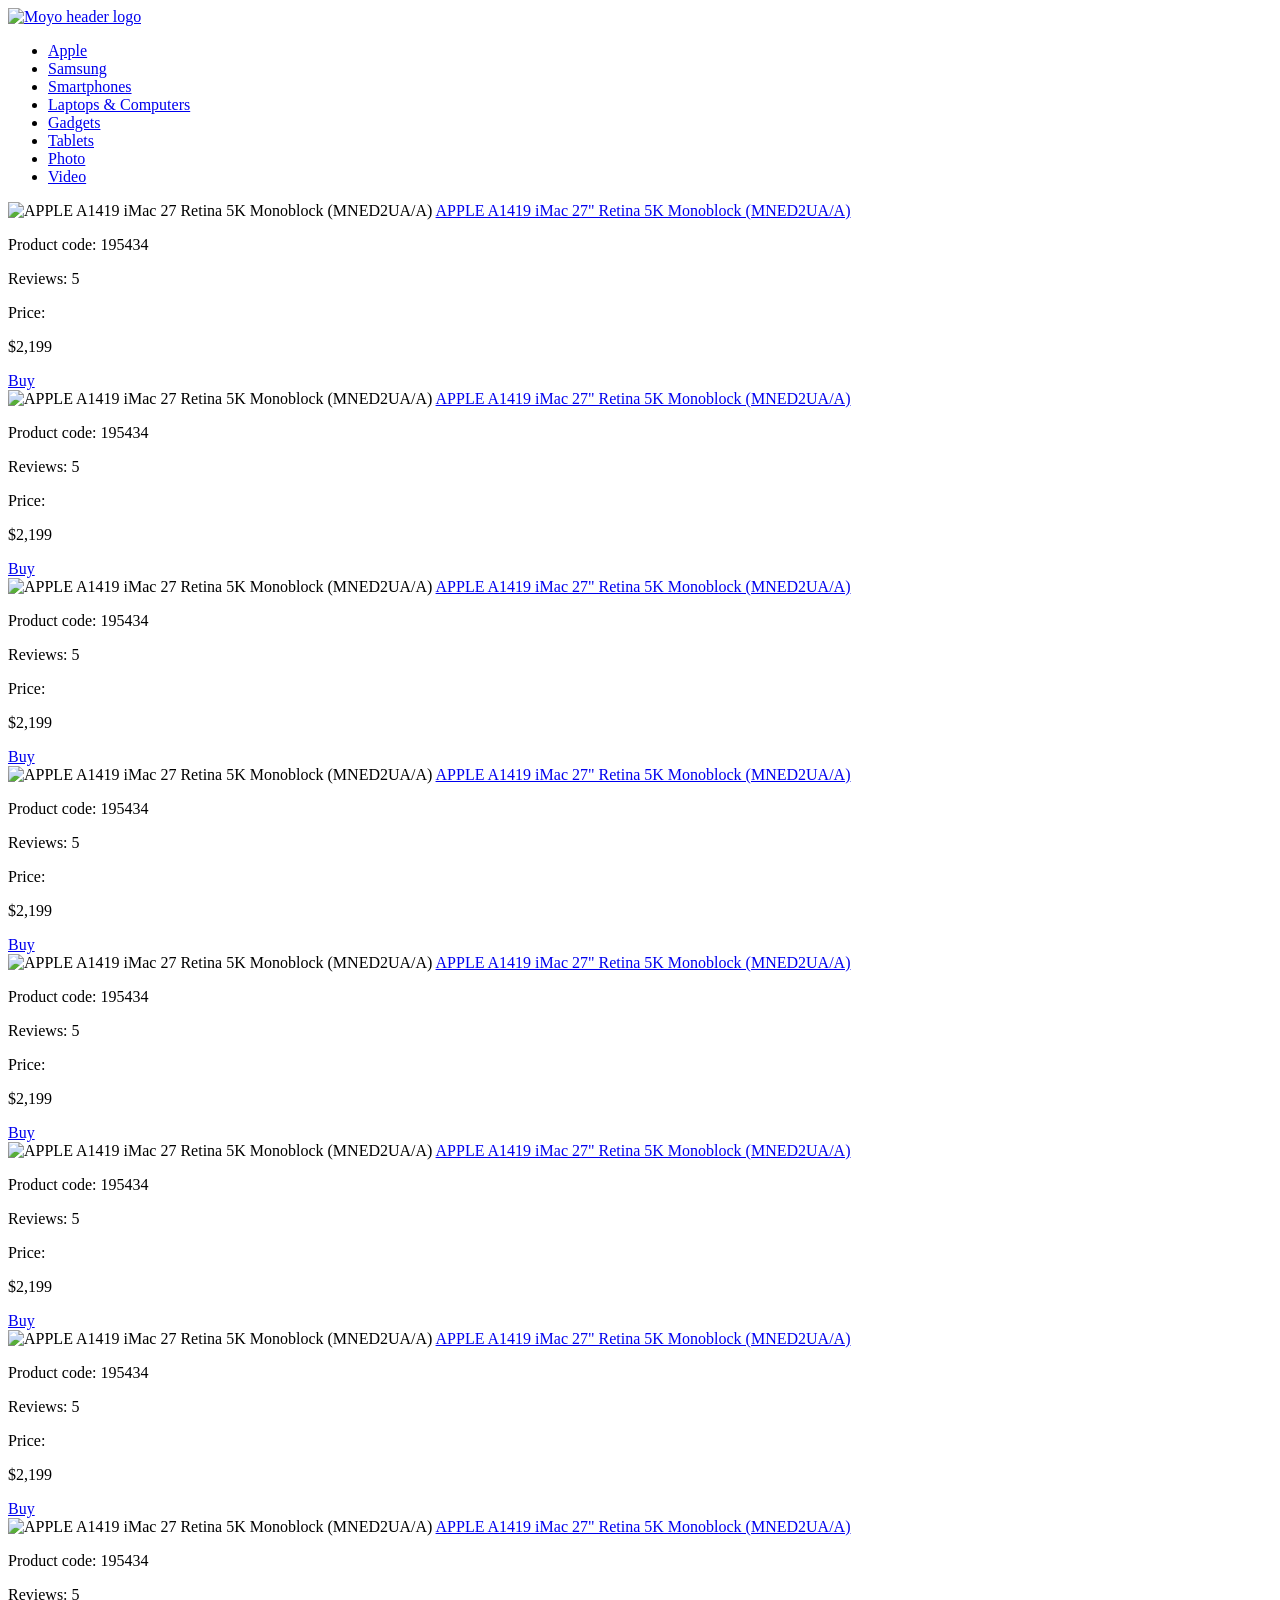
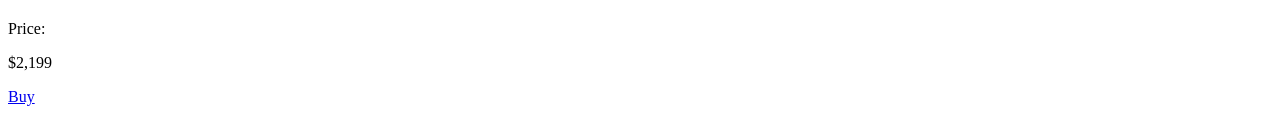
==== src/index.html @ 3314bada "add solution" ====
<!doctype html>
<html lang="en">
  <head>
    <meta charset="UTF-8" />
    <meta
      name="viewport"
      content="width=device-width, initial-scale=1.0"
    />
    <title>Catalog</title>
    <link
      rel="preconnect"
      href="https://fonts.gstatic.com"
    />
    <link
      href="https://fonts.googleapis.com/css2?family=Roboto:wght@400;500;700&display=swap"
      rel="stylesheet"
    />
    <link
      rel="stylesheet"
      href="styles/index.scss"
    />
  </head>

  <body>
    <header class="site-header">
      <a
        href="/moyo"
        class="site-header__logo"
      >
        <img
          src="./images/logo.png"
          alt="Moyo header logo"
        />
      </a>

      <nav class="main-nav">
        <ul class="main-nav__list">
          <li class="main-nav__item">
            <a
              href="/apple"
              class="main-nav__link is-active"
            >
              Apple
            </a>
          </li>

          <li class="main-nav__item">
            <a
              href="/samsung"
              class="main-nav__link"
            >
              Samsung
            </a>
          </li>

          <li class="main-nav__item">
            <a
              href="/smartphones"
              class="main-nav__link"
            >
              Smartphones
            </a>
          </li>

          <li class="main-nav__item">
            <a
              href="/laptops-and-computers"
              class="main-nav__link"
              data-qa="nav-hover"
            >
              Laptops & Computers
            </a>
          </li>

          <li class="main-nav__item">
            <a
              href="/gadgets"
              class="main-nav__link"
            >
              Gadgets
            </a>
          </li>

          <li class="main-nav__item">
            <a
              href="/tablets"
              class="main-nav__link"
            >
              Tablets
            </a>
          </li>

          <li class="main-nav__item">
            <a
              href="/photo"
              class="main-nav__link"
            >
              Photo
            </a>
          </li>

          <li class="main-nav__item">
            <a
              href="/video"
              class="main-nav__link"
            >
              Video
            </a>
          </li>
        </ul>
      </nav>
    </header>

    <main class="site-main">
      <div
        class="product-card"
        data-qa="card"
      >
        <img
          src="./images/imac.jpeg"
          alt="APPLE A1419 iMac 27 Retina 5K Monoblock (MNED2UA/A)"
          class="product-card__image"
        />

        <a
          href="#"
          class="product-card__title"
        >
          APPLE A1419 iMac 27" Retina 5K Monoblock (MNED2UA/A)
        </a>

        <p class="product-card__code">Product code: 195434</p>

        <div class="product-card__rating">
          <div class="rating rating--4-stars">
            <div class="rating__star"></div>
            <div class="rating__star"></div>
            <div class="rating__star"></div>
            <div class="rating__star"></div>
            <div class="rating__star"></div>
          </div>
          <p class="product-card__rating-reviews">Reviews: 5</p>
        </div>

        <div class="product-card__price">
          <p class="product-card__price-label">Price:</p>
          <p class="product-card__price-value">$2,199</p>
        </div>

        <a
          href="#"
          class="product-card__buy"
          data-qa="card-hover"
        >
          Buy
        </a>
      </div>

      <div class="product-card">
        <img
          src="./images/imac.jpeg"
          alt="APPLE A1419 iMac 27 Retina 5K Monoblock (MNED2UA/A)"
          class="product-card__image"
        />

        <a
          href="#"
          class="product-card__title"
        >
          APPLE A1419 iMac 27" Retina 5K Monoblock (MNED2UA/A)
        </a>

        <p class="product-card__code">Product code: 195434</p>

        <div class="product-card__rating">
          <div class="rating rating--4-stars">
            <div class="rating__star"></div>
            <div class="rating__star"></div>
            <div class="rating__star"></div>
            <div class="rating__star"></div>
            <div class="rating__star"></div>
          </div>
          <p class="product-card__rating-reviews">Reviews: 5</p>
        </div>

        <div class="product-card__price">
          <p class="product-card__price-label">Price:</p>
          <p class="product-card__price-value">$2,199</p>
        </div>

        <a
          href="#"
          class="product-card__buy"
        >
          Buy
        </a>
      </div>

      <div class="product-card">
        <img
          src="./images/imac.jpeg"
          alt="APPLE A1419 iMac 27 Retina 5K Monoblock (MNED2UA/A)"
          class="product-card__image"
        />

        <a
          href="#"
          class="product-card__title"
        >
          APPLE A1419 iMac 27" Retina 5K Monoblock (MNED2UA/A)
        </a>

        <p class="product-card__code">Product code: 195434</p>

        <div class="product-card__rating">
          <div class="rating rating--4-stars">
            <div class="rating__star"></div>
            <div class="rating__star"></div>
            <div class="rating__star"></div>
            <div class="rating__star"></div>
            <div class="rating__star"></div>
          </div>
          <p class="product-card__rating-reviews">Reviews: 5</p>
        </div>

        <div class="product-card__price">
          <p class="product-card__price-label">Price:</p>
          <p class="product-card__price-value">$2,199</p>
        </div>

        <a
          href="#"
          class="product-card__buy"
        >
          Buy
        </a>
      </div>

      <div class="product-card">
        <img
          src="./images/imac.jpeg"
          alt="APPLE A1419 iMac 27 Retina 5K Monoblock (MNED2UA/A)"
          class="product-card__image"
        />

        <a
          href="#"
          class="product-card__title"
        >
          APPLE A1419 iMac 27" Retina 5K Monoblock (MNED2UA/A)
        </a>

        <p class="product-card__code">Product code: 195434</p>

        <div class="product-card__rating">
          <div class="rating rating--4-stars">
            <div class="rating__star"></div>
            <div class="rating__star"></div>
            <div class="rating__star"></div>
            <div class="rating__star"></div>
            <div class="rating__star"></div>
          </div>
          <p class="product-card__rating-reviews">Reviews: 5</p>
        </div>

        <div class="product-card__price">
          <p class="product-card__price-label">Price:</p>
          <p class="product-card__price-value">$2,199</p>
        </div>

        <a
          href="#"
          class="product-card__buy"
        >
          Buy
        </a>
      </div>

      <div class="product-card">
        <img
          src="./images/imac.jpeg"
          alt="APPLE A1419 iMac 27 Retina 5K Monoblock (MNED2UA/A)"
          class="product-card__image"
        />

        <a
          href="#"
          class="product-card__title"
        >
          APPLE A1419 iMac 27" Retina 5K Monoblock (MNED2UA/A)
        </a>

        <p class="product-card__code">Product code: 195434</p>

        <div class="product-card__rating">
          <div class="rating rating--4-stars">
            <div class="rating__star"></div>
            <div class="rating__star"></div>
            <div class="rating__star"></div>
            <div class="rating__star"></div>
            <div class="rating__star"></div>
          </div>
          <p class="product-card__rating-reviews">Reviews: 5</p>
        </div>

        <div class="product-card__price">
          <p class="product-card__price-label">Price:</p>
          <p class="product-card__price-value">$2,199</p>
        </div>

        <a
          href="#"
          class="product-card__buy"
        >
          Buy
        </a>
      </div>

      <div class="product-card">
        <img
          src="./images/imac.jpeg"
          alt="APPLE A1419 iMac 27 Retina 5K Monoblock (MNED2UA/A)"
          class="product-card__image"
        />

        <a
          href="#"
          class="product-card__title"
        >
          APPLE A1419 iMac 27" Retina 5K Monoblock (MNED2UA/A)
        </a>

        <p class="product-card__code">Product code: 195434</p>

        <div class="product-card__rating">
          <div class="rating rating--4-stars">
            <div class="rating__star"></div>
            <div class="rating__star"></div>
            <div class="rating__star"></div>
            <div class="rating__star"></div>
            <div class="rating__star"></div>
          </div>
          <p class="product-card__rating-reviews">Reviews: 5</p>
        </div>

        <div class="product-card__price">
          <p class="product-card__price-label">Price:</p>
          <p class="product-card__price-value">$2,199</p>
        </div>

        <a
          href="#"
          class="product-card__buy"
        >
          Buy
        </a>
      </div>

      <div class="product-card">
        <img
          src="./images/imac.jpeg"
          alt="APPLE A1419 iMac 27 Retina 5K Monoblock (MNED2UA/A)"
          class="product-card__image"
        />

        <a
          href="#"
          class="product-card__title"
        >
          APPLE A1419 iMac 27" Retina 5K Monoblock (MNED2UA/A)
        </a>

        <p class="product-card__code">Product code: 195434</p>

        <div class="product-card__rating">
          <div class="rating rating--4-stars">
            <div class="rating__star"></div>
            <div class="rating__star"></div>
            <div class="rating__star"></div>
            <div class="rating__star"></div>
            <div class="rating__star"></div>
          </div>
          <p class="product-card__rating-reviews">Reviews: 5</p>
        </div>

        <div class="product-card__price">
          <p class="product-card__price-label">Price:</p>
          <p class="product-card__price-value">$2,199</p>
        </div>

        <a
          href="#"
          class="product-card__buy"
        >
          Buy
        </a>
      </div>

      <div class="product-card">
        <img
          src="./images/imac.jpeg"
          alt="APPLE A1419 iMac 27 Retina 5K Monoblock (MNED2UA/A)"
          class="product-card__image"
        />

        <a
          href="#"
          class="product-card__title"
        >
          APPLE A1419 iMac 27" Retina 5K Monoblock (MNED2UA/A)
        </a>

        <p class="product-card__code">Product code: 195434</p>

        <div class="product-card__rating">
          <div class="rating rating--4-stars">
            <div class="rating__star"></div>
            <div class="rating__star"></div>
            <div class="rating__star"></div>
            <div class="rating__star"></div>
            <div class="rating__star"></div>
          </div>
          <p class="product-card__rating-reviews">Reviews: 5</p>
        </div>

        <div class="product-card__price">
          <p class="product-card__price-label">Price:</p>
          <p class="product-card__price-value">$2,199</p>
        </div>

        <a
          href="#"
          class="product-card__buy"
        >
          Buy
        </a>
      </div>
    </main>
  </body>
</html>
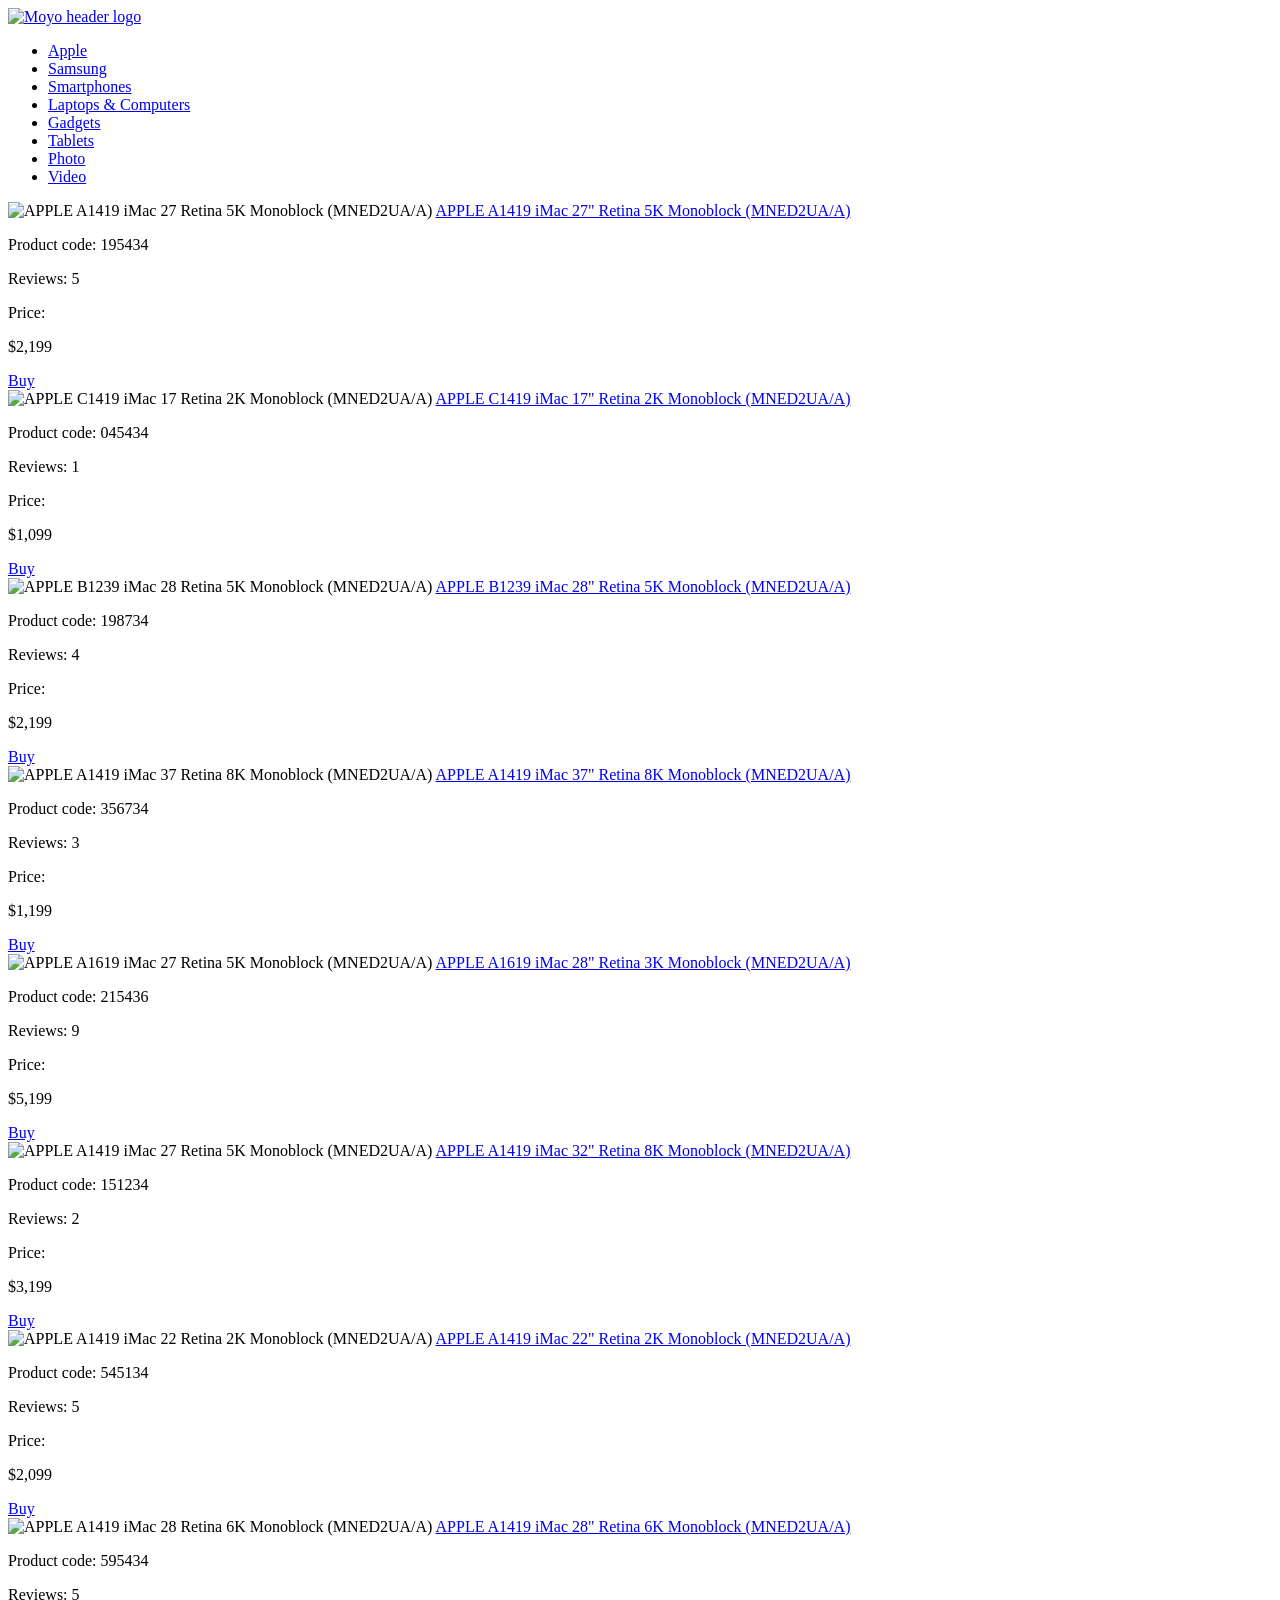
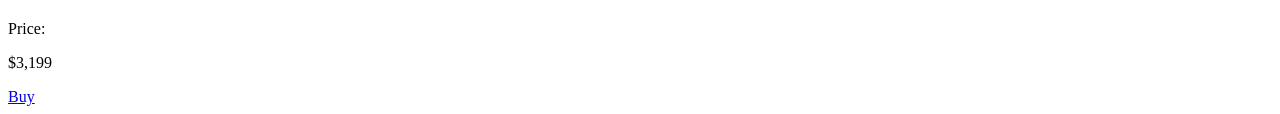
==== commit b20ac155: "item randomization" ====
--- a/src/index.html
+++ b/src/index.html
@@ -159,6 +159,166 @@
       <div class="product-card">
         <img
           src="./images/imac.jpeg"
+          alt="APPLE C1419 iMac 17 Retina 2K Monoblock (MNED2UA/A)"
+          class="product-card__image"
+        />
+
+        <a
+          href="#"
+          class="product-card__title"
+        >
+          APPLE C1419 iMac 17" Retina 2K Monoblock (MNED2UA/A)
+        </a>
+
+        <p class="product-card__code">Product code: 045434</p>
+
+        <div class="product-card__rating">
+          <div class="rating rating--3-stars">
+            <div class="rating__star"></div>
+            <div class="rating__star"></div>
+            <div class="rating__star"></div>
+            <div class="rating__star"></div>
+            <div class="rating__star"></div>
+          </div>
+          <p class="product-card__rating-reviews">Reviews: 1</p>
+        </div>
+
+        <div class="product-card__price">
+          <p class="product-card__price-label">Price:</p>
+          <p class="product-card__price-value">$1,099</p>
+        </div>
+
+        <a
+          href="#"
+          class="product-card__buy"
+        >
+          Buy
+        </a>
+      </div>
+
+      <div class="product-card">
+        <img
+          src="./images/imac.jpeg"
+          alt="APPLE B1239 iMac 28 Retina 5K Monoblock (MNED2UA/A)"
+          class="product-card__image"
+        />
+
+        <a
+          href="#"
+          class="product-card__title"
+        >
+          APPLE B1239 iMac 28" Retina 5K Monoblock (MNED2UA/A)
+        </a>
+
+        <p class="product-card__code">Product code: 198734</p>
+
+        <div class="product-card__rating">
+          <div class="rating rating--4-stars">
+            <div class="rating__star"></div>
+            <div class="rating__star"></div>
+            <div class="rating__star"></div>
+            <div class="rating__star"></div>
+            <div class="rating__star"></div>
+          </div>
+          <p class="product-card__rating-reviews">Reviews: 4</p>
+        </div>
+
+        <div class="product-card__price">
+          <p class="product-card__price-label">Price:</p>
+          <p class="product-card__price-value">$2,199</p>
+        </div>
+
+        <a
+          href="#"
+          class="product-card__buy"
+        >
+          Buy
+        </a>
+      </div>
+
+      <div class="product-card">
+        <img
+          src="./images/imac.jpeg"
+          alt="APPLE A1419 iMac 37 Retina 8K Monoblock (MNED2UA/A)"
+          class="product-card__image"
+        />
+
+        <a
+          href="#"
+          class="product-card__title"
+        >
+          APPLE A1419 iMac 37" Retina 8K Monoblock (MNED2UA/A)
+        </a>
+
+        <p class="product-card__code">Product code: 356734</p>
+
+        <div class="product-card__rating">
+          <div class="rating rating--5-stars">
+            <div class="rating__star"></div>
+            <div class="rating__star"></div>
+            <div class="rating__star"></div>
+            <div class="rating__star"></div>
+            <div class="rating__star"></div>
+          </div>
+          <p class="product-card__rating-reviews">Reviews: 3</p>
+        </div>
+
+        <div class="product-card__price">
+          <p class="product-card__price-label">Price:</p>
+          <p class="product-card__price-value">$1,199</p>
+        </div>
+
+        <a
+          href="#"
+          class="product-card__buy"
+        >
+          Buy
+        </a>
+      </div>
+
+      <div class="product-card">
+        <img
+          src="./images/imac.jpeg"
+          alt="APPLE A1619 iMac 27 Retina 5K Monoblock (MNED2UA/A)"
+          class="product-card__image"
+        />
+
+        <a
+          href="#"
+          class="product-card__title"
+        >
+          APPLE A1619 iMac 28" Retina 3K Monoblock (MNED2UA/A)
+        </a>
+
+        <p class="product-card__code">Product code: 215436</p>
+
+        <div class="product-card__rating">
+          <div class="rating rating--1-stars">
+            <div class="rating__star"></div>
+            <div class="rating__star"></div>
+            <div class="rating__star"></div>
+            <div class="rating__star"></div>
+            <div class="rating__star"></div>
+          </div>
+          <p class="product-card__rating-reviews">Reviews: 9</p>
+        </div>
+
+        <div class="product-card__price">
+          <p class="product-card__price-label">Price:</p>
+          <p class="product-card__price-value">$5,199</p>
+        </div>
+
+        <a
+          href="#"
+          class="product-card__buy"
+        >
+          Buy
+        </a>
+      </div>
+
+      <div class="product-card">
+        <img
+          src="./images/imac.jpeg"
           alt="APPLE A1419 iMac 27 Retina 5K Monoblock (MNED2UA/A)"
           class="product-card__image"
         />
@@ -167,13 +327,53 @@
           href="#"
           class="product-card__title"
         >
-          APPLE A1419 iMac 27" Retina 5K Monoblock (MNED2UA/A)
-        </a>
-
-        <p class="product-card__code">Product code: 195434</p>
-
-        <div class="product-card__rating">
-          <div class="rating rating--4-stars">
+          APPLE A1419 iMac 32" Retina 8K Monoblock (MNED2UA/A)
+        </a>
+
+        <p class="product-card__code">Product code: 151234</p>
+
+        <div class="product-card__rating">
+          <div class="rating rating--2-stars">
+            <div class="rating__star"></div>
+            <div class="rating__star"></div>
+            <div class="rating__star"></div>
+            <div class="rating__star"></div>
+            <div class="rating__star"></div>
+          </div>
+          <p class="product-card__rating-reviews">Reviews: 2</p>
+        </div>
+
+        <div class="product-card__price">
+          <p class="product-card__price-label">Price:</p>
+          <p class="product-card__price-value">$3,199</p>
+        </div>
+
+        <a
+          href="#"
+          class="product-card__buy"
+        >
+          Buy
+        </a>
+      </div>
+
+      <div class="product-card">
+        <img
+          src="./images/imac.jpeg"
+          alt="APPLE A1419 iMac 22 Retina 2K Monoblock (MNED2UA/A)"
+          class="product-card__image"
+        />
+
+        <a
+          href="#"
+          class="product-card__title"
+        >
+          APPLE A1419 iMac 22" Retina 2K Monoblock (MNED2UA/A)
+        </a>
+
+        <p class="product-card__code">Product code: 545134</p>
+
+        <div class="product-card__rating">
+          <div class="rating rating--2-stars">
             <div class="rating__star"></div>
             <div class="rating__star"></div>
             <div class="rating__star"></div>
@@ -185,35 +385,35 @@
 
         <div class="product-card__price">
           <p class="product-card__price-label">Price:</p>
-          <p class="product-card__price-value">$2,199</p>
-        </div>
-
-        <a
-          href="#"
-          class="product-card__buy"
-        >
-          Buy
-        </a>
-      </div>
-
-      <div class="product-card">
-        <img
-          src="./images/imac.jpeg"
-          alt="APPLE A1419 iMac 27 Retina 5K Monoblock (MNED2UA/A)"
-          class="product-card__image"
-        />
-
-        <a
-          href="#"
-          class="product-card__title"
-        >
-          APPLE A1419 iMac 27" Retina 5K Monoblock (MNED2UA/A)
-        </a>
-
-        <p class="product-card__code">Product code: 195434</p>
-
-        <div class="product-card__rating">
-          <div class="rating rating--4-stars">
+          <p class="product-card__price-value">$2,099</p>
+        </div>
+
+        <a
+          href="#"
+          class="product-card__buy"
+        >
+          Buy
+        </a>
+      </div>
+
+      <div class="product-card">
+        <img
+          src="./images/imac.jpeg"
+          alt="APPLE A1419 iMac 28 Retina 6K Monoblock (MNED2UA/A)"
+          class="product-card__image"
+        />
+
+        <a
+          href="#"
+          class="product-card__title"
+        >
+          APPLE A1419 iMac 28" Retina 6K Monoblock (MNED2UA/A)
+        </a>
+
+        <p class="product-card__code">Product code: 595434</p>
+
+        <div class="product-card__rating">
+          <div class="rating rating--5-stars">
             <div class="rating__star"></div>
             <div class="rating__star"></div>
             <div class="rating__star"></div>
@@ -225,207 +425,7 @@
 
         <div class="product-card__price">
           <p class="product-card__price-label">Price:</p>
-          <p class="product-card__price-value">$2,199</p>
-        </div>
-
-        <a
-          href="#"
-          class="product-card__buy"
-        >
-          Buy
-        </a>
-      </div>
-
-      <div class="product-card">
-        <img
-          src="./images/imac.jpeg"
-          alt="APPLE A1419 iMac 27 Retina 5K Monoblock (MNED2UA/A)"
-          class="product-card__image"
-        />
-
-        <a
-          href="#"
-          class="product-card__title"
-        >
-          APPLE A1419 iMac 27" Retina 5K Monoblock (MNED2UA/A)
-        </a>
-
-        <p class="product-card__code">Product code: 195434</p>
-
-        <div class="product-card__rating">
-          <div class="rating rating--4-stars">
-            <div class="rating__star"></div>
-            <div class="rating__star"></div>
-            <div class="rating__star"></div>
-            <div class="rating__star"></div>
-            <div class="rating__star"></div>
-          </div>
-          <p class="product-card__rating-reviews">Reviews: 5</p>
-        </div>
-
-        <div class="product-card__price">
-          <p class="product-card__price-label">Price:</p>
-          <p class="product-card__price-value">$2,199</p>
-        </div>
-
-        <a
-          href="#"
-          class="product-card__buy"
-        >
-          Buy
-        </a>
-      </div>
-
-      <div class="product-card">
-        <img
-          src="./images/imac.jpeg"
-          alt="APPLE A1419 iMac 27 Retina 5K Monoblock (MNED2UA/A)"
-          class="product-card__image"
-        />
-
-        <a
-          href="#"
-          class="product-card__title"
-        >
-          APPLE A1419 iMac 27" Retina 5K Monoblock (MNED2UA/A)
-        </a>
-
-        <p class="product-card__code">Product code: 195434</p>
-
-        <div class="product-card__rating">
-          <div class="rating rating--4-stars">
-            <div class="rating__star"></div>
-            <div class="rating__star"></div>
-            <div class="rating__star"></div>
-            <div class="rating__star"></div>
-            <div class="rating__star"></div>
-          </div>
-          <p class="product-card__rating-reviews">Reviews: 5</p>
-        </div>
-
-        <div class="product-card__price">
-          <p class="product-card__price-label">Price:</p>
-          <p class="product-card__price-value">$2,199</p>
-        </div>
-
-        <a
-          href="#"
-          class="product-card__buy"
-        >
-          Buy
-        </a>
-      </div>
-
-      <div class="product-card">
-        <img
-          src="./images/imac.jpeg"
-          alt="APPLE A1419 iMac 27 Retina 5K Monoblock (MNED2UA/A)"
-          class="product-card__image"
-        />
-
-        <a
-          href="#"
-          class="product-card__title"
-        >
-          APPLE A1419 iMac 27" Retina 5K Monoblock (MNED2UA/A)
-        </a>
-
-        <p class="product-card__code">Product code: 195434</p>
-
-        <div class="product-card__rating">
-          <div class="rating rating--4-stars">
-            <div class="rating__star"></div>
-            <div class="rating__star"></div>
-            <div class="rating__star"></div>
-            <div class="rating__star"></div>
-            <div class="rating__star"></div>
-          </div>
-          <p class="product-card__rating-reviews">Reviews: 5</p>
-        </div>
-
-        <div class="product-card__price">
-          <p class="product-card__price-label">Price:</p>
-          <p class="product-card__price-value">$2,199</p>
-        </div>
-
-        <a
-          href="#"
-          class="product-card__buy"
-        >
-          Buy
-        </a>
-      </div>
-
-      <div class="product-card">
-        <img
-          src="./images/imac.jpeg"
-          alt="APPLE A1419 iMac 27 Retina 5K Monoblock (MNED2UA/A)"
-          class="product-card__image"
-        />
-
-        <a
-          href="#"
-          class="product-card__title"
-        >
-          APPLE A1419 iMac 27" Retina 5K Monoblock (MNED2UA/A)
-        </a>
-
-        <p class="product-card__code">Product code: 195434</p>
-
-        <div class="product-card__rating">
-          <div class="rating rating--4-stars">
-            <div class="rating__star"></div>
-            <div class="rating__star"></div>
-            <div class="rating__star"></div>
-            <div class="rating__star"></div>
-            <div class="rating__star"></div>
-          </div>
-          <p class="product-card__rating-reviews">Reviews: 5</p>
-        </div>
-
-        <div class="product-card__price">
-          <p class="product-card__price-label">Price:</p>
-          <p class="product-card__price-value">$2,199</p>
-        </div>
-
-        <a
-          href="#"
-          class="product-card__buy"
-        >
-          Buy
-        </a>
-      </div>
-
-      <div class="product-card">
-        <img
-          src="./images/imac.jpeg"
-          alt="APPLE A1419 iMac 27 Retina 5K Monoblock (MNED2UA/A)"
-          class="product-card__image"
-        />
-
-        <a
-          href="#"
-          class="product-card__title"
-        >
-          APPLE A1419 iMac 27" Retina 5K Monoblock (MNED2UA/A)
-        </a>
-
-        <p class="product-card__code">Product code: 195434</p>
-
-        <div class="product-card__rating">
-          <div class="rating rating--4-stars">
-            <div class="rating__star"></div>
-            <div class="rating__star"></div>
-            <div class="rating__star"></div>
-            <div class="rating__star"></div>
-            <div class="rating__star"></div>
-          </div>
-          <p class="product-card__rating-reviews">Reviews: 5</p>
-        </div>
-
-        <div class="product-card__price">
-          <p class="product-card__price-label">Price:</p>
-          <p class="product-card__price-value">$2,199</p>
+          <p class="product-card__price-value">$3,199</p>
         </div>
 
         <a
